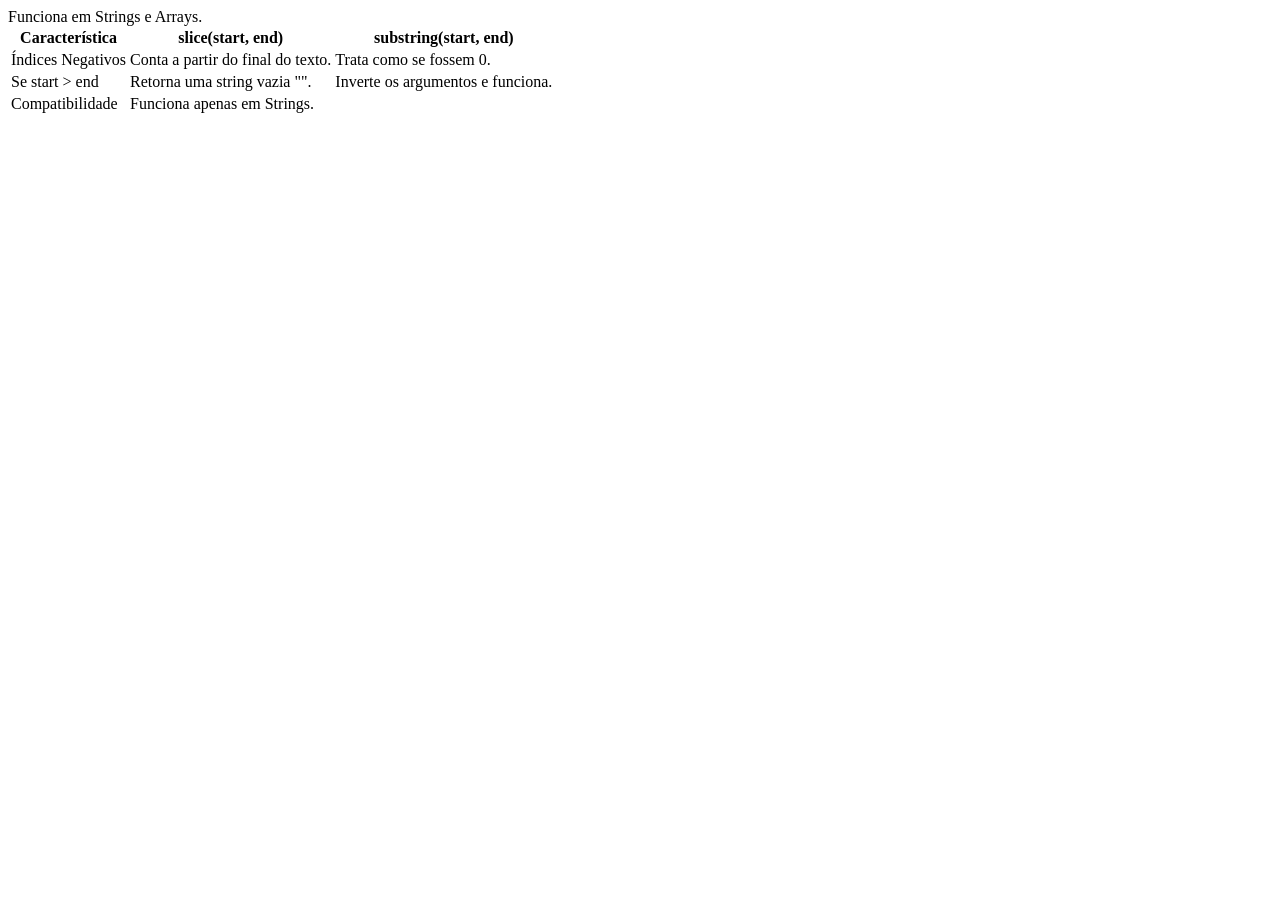
==== 22_07_ReviewJS/index.html @ bcd535a5 "muh" ====
<!DOCTYPE html>
<html lang="PT-BR">

<head>
    <meta charset="UTF-8">
    <meta name="viewport" content="width=device-width, initial-scale=1.0">
    <title>JS Review</title>
</head>

<body>

    <script>
        //STRINGs

        let nome = "Nick"
        let cidade = "Cascavel - PR"
        let curso = "Informatica"

        console.log(nome.length) //Retona o tamanho da string, quantidade de caracteres
        console.log(nome.toUpperCase()) //Formata a string em maiusculo
        console.log(nome.toLowerCase()) //Formata a string em minusculo
        console.log(nome.replace("Nick", "Nicolas")) //Substitui a string "Nick" por "Nicolas"
        console.log(curso.replaceAll("a", "@")) //Substitui todas as letras "a" por "@"

        let email = "nickwolf137@gmail.com"
        console.log(email.includes("@")) //Retorna true ou false, verifica se a string contem "@"
        console.log(email.startsWith("nick")) //Verifica se a string começa com "nick"
        console.log(email.endsWith(".com")) //Verifica se a string termina com ".com"

        console.log(cidade.split(" ")) //Divide a string em um array, separando por " " 
        console.log(cidade.join("-")) //Junta o array em uma string, separando por "-"
        console.log(cidade.trim()) //Remove os espaços em branco do inicio e do fim da string


        console.log(cidade.slice(0, 7)) //Retorna uma parte da string,
        console.log(curso.substring(0, 4)) //Retorna uma parte da string,


    </script>

    <table>
  <thead>
    <tr>
      <th>Característica</th>
      <th>slice(start, end)</th>
      <th>substring(start, end)</th>
    </tr>
  </thead>
  <tbody>
    <tr>
      <td>Índices Negativos</td>
      <td>Conta a partir do final do texto.</td>
      <td>Trata como se fossem 0.</td>
    </tr>
    <tr>
      <td>Se start &gt; end</td>
      <td>Retorna uma string vazia "".</td>
      <td>Inverte os argumentos e funciona.</td>
    </tr>
    <tr>
      <td>Compatibilidade</td>
      <t>Funciona em Strings e Arrays.</td>
      <td>Funciona apenas em Strings.</td>
    </tr>
  </tbody>
</table>


</body>

</html>
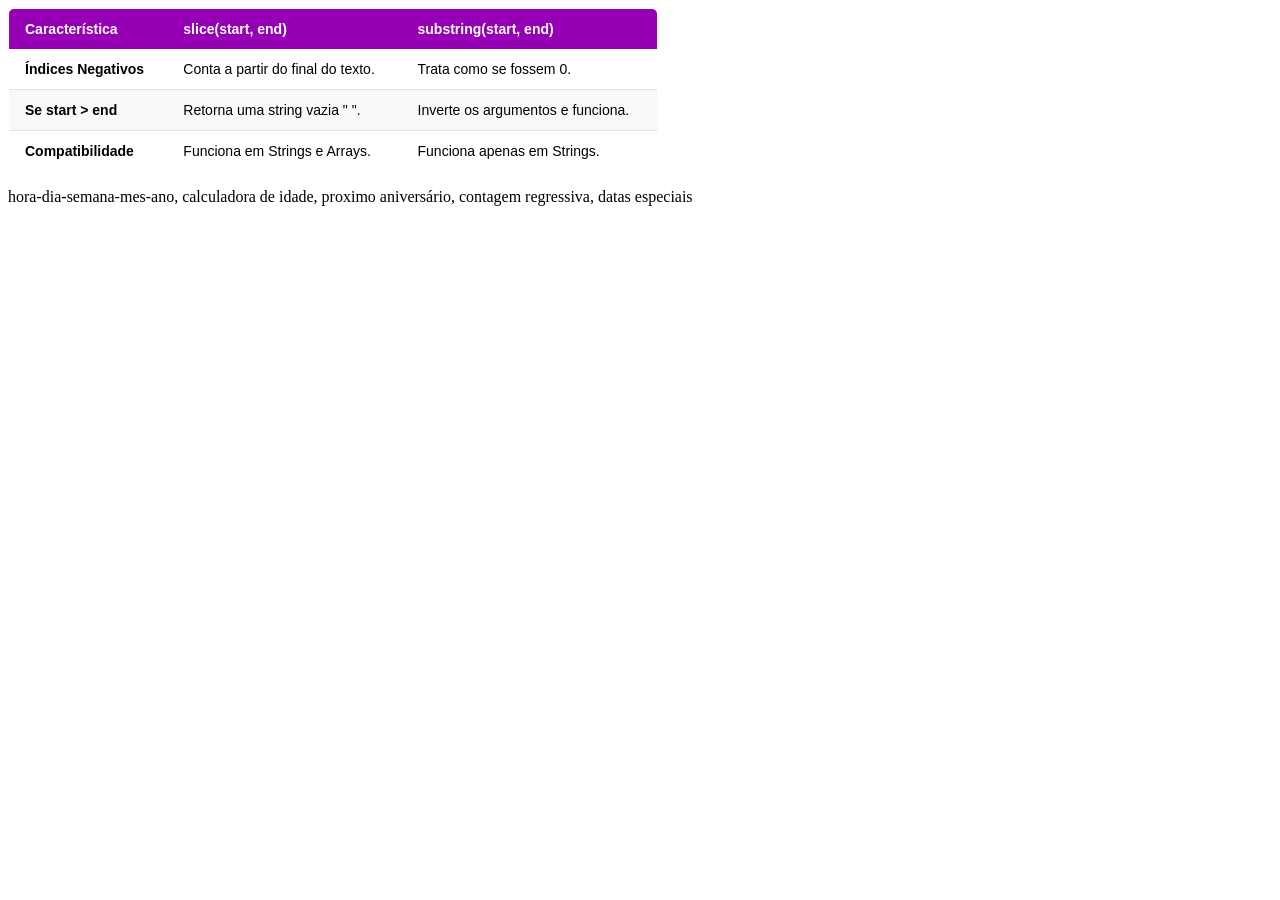
==== commit 521eabbc: "ainda falta, entregarei atrasado..." ====
--- a/22_07_ReviewJS/index.html
+++ b/22_07_ReviewJS/index.html
@@ -2,70 +2,84 @@
 <html lang="PT-BR">
 
 <head>
-    <meta charset="UTF-8">
-    <meta name="viewport" content="width=device-width, initial-scale=1.0">
-    <title>JS Review</title>
+  <meta charset="UTF-8">
+  <meta name="viewport" content="width=device-width, initial-scale=1.0">
+  <title>JS Review</title>
 </head>
 
 <body>
 
-    <script>
-        //STRINGs
+  <script>
+    //MANIPULAÇÃO DE STRINGS
 
-        let nome = "Nick"
-        let cidade = "Cascavel - PR"
-        let curso = "Informatica"
+    let nome = "Nick"
+    let cidade = "Cascavel - PR"
+    let curso = "Informatica"
 
-        console.log(nome.length) //Retona o tamanho da string, quantidade de caracteres
-        console.log(nome.toUpperCase()) //Formata a string em maiusculo
-        console.log(nome.toLowerCase()) //Formata a string em minusculo
-        console.log(nome.replace("Nick", "Nicolas")) //Substitui a string "Nick" por "Nicolas"
-        console.log(curso.replaceAll("a", "@")) //Substitui todas as letras "a" por "@"
+    console.log(nome.length) //Retona o tamanho da string, quantidade de caracteres
+    console.log(nome.toUpperCase()) //Formata a string em maiusculo
+    console.log(nome.toLowerCase()) //Formata a string em minusculo
+    console.log(nome.replace("Nick", "Nicolas")) //Substitui a string "Nick" por "Nicolas"
+    console.log(curso.replaceAll("a", "@")) //Substitui todas as letras "a" por "@"
 
-        let email = "nickwolf137@gmail.com"
-        console.log(email.includes("@")) //Retorna true ou false, verifica se a string contem "@"
-        console.log(email.startsWith("nick")) //Verifica se a string começa com "nick"
-        console.log(email.endsWith(".com")) //Verifica se a string termina com ".com"
+    let email = "nickwolf137@gmail.com"
+    console.log(email.includes("@")) //Retorna true ou false, verifica se a string contem "@"
+    console.log(email.startsWith("nick")) //Verifica se a string começa com "nick"
+    console.log(email.endsWith(".com")) //Verifica se a string termina com ".com"
 
-        console.log(cidade.split(" ")) //Divide a string em um array, separando por " " 
-        console.log(cidade.join("-")) //Junta o array em uma string, separando por "-"
-        console.log(cidade.trim()) //Remove os espaços em branco do inicio e do fim da string
+    console.log(cidade.split(" ")) //Divide a string em um array, separando por " " 
+    console.log(cidade.join("-")) //Junta o array em uma string, separando por "-"
+    console.log(cidade.trim()) //Remove os espaços em branco do inicio e do fim da string
+
+    console.log(cidade.slice(0, 7)) //Retorna uma parte da string,
+    console.log(curso.substring(0, 4)) //Retorna uma parte da string,
+
+  </script>
+
+<!-- Funções data e hora -->
+  <script>
+    let data = new Date() //Cria um objeto Date com a data e hora atual
+
+    console.log(data) //Retorna a data e hora atual
+    console.log(data.getDate()) //Retorna o dia do mês (1-31)
+    console.log(data.getMonth()) //Retorna o mês (0-11)
+    console.log(data.getFullYear()) //Retorna o ano (4 dígitos)
+    console.log(data.getHours()) //Retorna a hora (0-23)
+    console.log(data.getMinutes()) //Retorna os minutos (0-59)
+    console.log(data.getSeconds()) //Retorna os segundos (0-59)
+    console.log(data.getMilliseconds()) //Retorna os milissegundos (0-999)
+  </script>
 
 
-        console.log(cidade.slice(0, 7)) //Retorna uma parte da string,
-        console.log(curso.substring(0, 4)) //Retorna uma parte da string,
-
-
-    </script>
-
-    <table>
+<!-- TABELA COMPARATIVA ENTRE SLICE E SUBSTRING -->
+  <table style="width: 100%; max-width: 650px; border-collapse: collapse; font-family: Arial, sans-serif; font-size: 14px; background-color: #ffffff; border: 1px solid #dee2e6; border-radius: 6px; overflow: hidden;">
   <thead>
-    <tr>
-      <th>Característica</th>
-      <th>slice(start, end)</th>
-      <th>substring(start, end)</th>
+    <tr style="background-color: #9600b4; color: #ffffff;">
+      <th style="padding: 12px 16px; text-align: left;">Característica</th>
+      <th style="padding: 12px 16px; text-align: left;">slice(start, end)</th>
+      <th style="padding: 12px 16px; text-align: left;">substring(start, end)</th>
     </tr>
   </thead>
   <tbody>
-    <tr>
-      <td>Índices Negativos</td>
-      <td>Conta a partir do final do texto.</td>
-      <td>Trata como se fossem 0.</td>
+    <tr style="border-bottom: 1px solid #dee2e6; background-color: #ffffff;">
+      <td style="padding: 12px 16px; font-weight: bold;">Índices Negativos</td>
+      <td style="padding: 12px 16px;">Conta a partir do final do texto.</td>
+      <td style="padding: 12px 16px;">Trata como se fossem 0.</td>
     </tr>
-    <tr>
-      <td>Se start &gt; end</td>
-      <td>Retorna uma string vazia "".</td>
-      <td>Inverte os argumentos e funciona.</td>
+    <tr style="border-bottom: 1px solid #dee2e6; background-color: #f8f9fa;">
+      <td style="padding: 12px 16px; font-weight: bold;">Se start &gt; end</td>
+      <td style="padding: 12px 16px;">Retorna uma string vazia " ".</td>
+      <td style="padding: 12px 16px;">Inverte os argumentos e funciona.</td>
     </tr>
-    <tr>
-      <td>Compatibilidade</td>
-      <t>Funciona em Strings e Arrays.</td>
-      <td>Funciona apenas em Strings.</td>
+    <tr style="background-color: #ffffff;">
+      <td style="padding: 12px 16px; font-weight: bold;">Compatibilidade</td>
+      <td style="padding: 12px 16px;">Funciona em Strings e Arrays.</td>
+      <td style="padding: 12px 16px;">Funciona apenas em Strings.</td>
     </tr>
   </tbody>
 </table>
 
-
 </body>
 
+<p>hora-dia-semana-mes-ano, calculadora de idade, proximo aniversário, contagem regressiva, datas especiais</p>
 </html>
